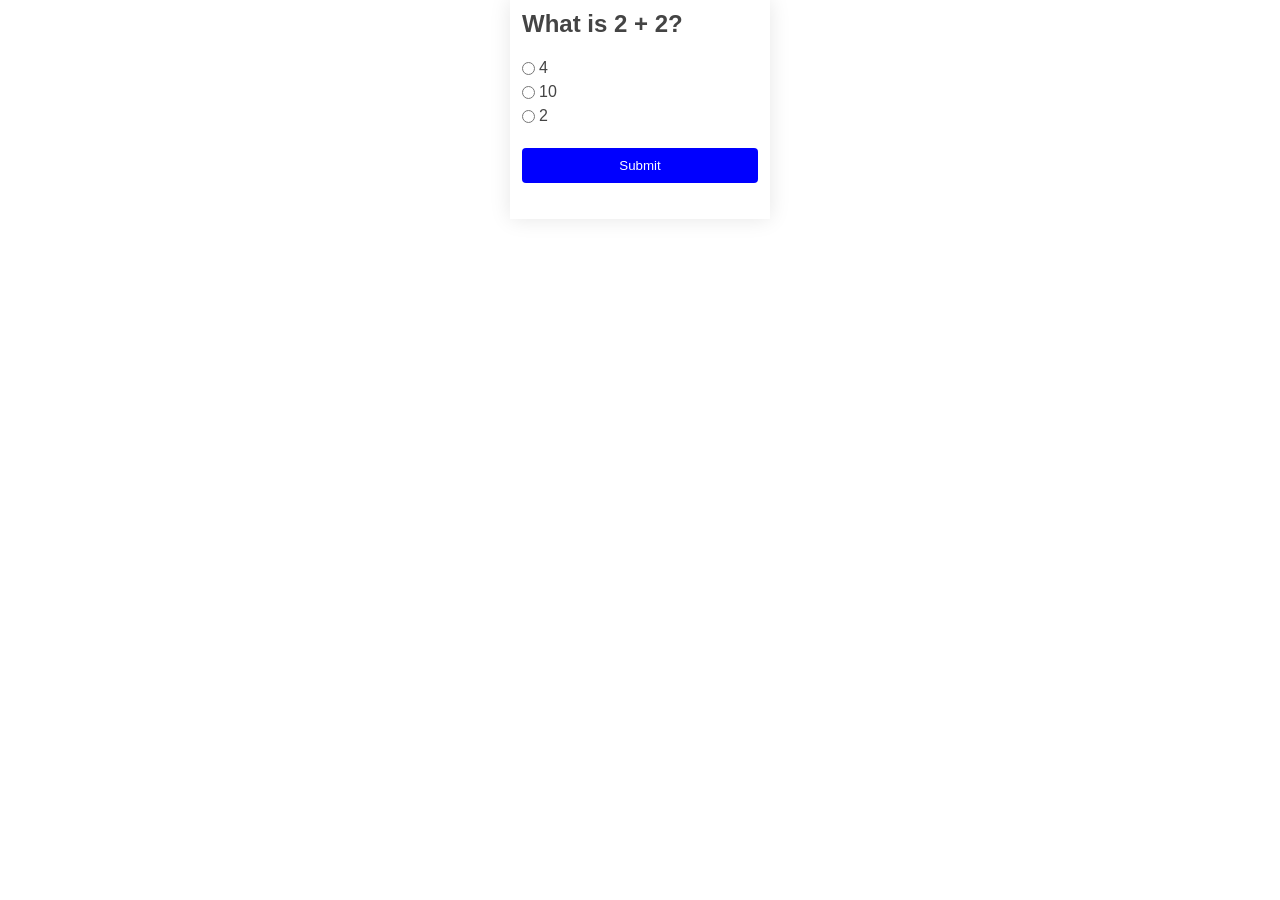
==== index.html @ ce2d428b "Initial commit" ====
<!DOCTYPE html>
<html lang="en">
	<head>
		<meta charset="UTF-8" />
		<meta name="viewport" content="width=device-width, initial-scale=1.0" />
		<title>Simple Quiz</title>
		<link rel="stylesheet" href="styles.css" />
		<script src="quiz.js" defer></script>
	</head>
	<body>
		<div class="container">
			<form action="">
				<h2>What is 2 + 2?</h2>
				<ul>
					<li><input type="radio" name="answer" id="" value="4" />4</li>
					<li><input type="radio" name="answer" id="" value="10" />10</li>
					<li><input type="radio" name="answer" id="" value="2" />2</li>
				</ul>
				<button type="submit">Submit</button>
				<p class="feedback"></p>
			</form>
		</div>
	</body>
</html>
---- styles.css ----
* {
	margin: 0;
	padding: 0;
	box-sizing: border-box;
}

body {
	font-family: sans-serif;
	color: #444;
	line-height: 1;
	font-weight: 400;
}

.container {
	max-width: 260px;
	margin: auto;
	padding: 12px;
	box-shadow: 0 0 20px 0 rgba(0, 0, 0, 0.1);
}

form {
	display: flex;
	flex-direction: column;
	gap: 24px;
}

form li {
	list-style-type: none;
	display: flex;
	align-items: center;
	gap: 4px;
}

form ul {
	display: flex;
	flex-direction: column;
	gap: 8px;
}

button {
	padding: 10px;
	background-color: blue;
	color: #fff;
	border: none;
	border-radius: 4px;
	font-weight: 500;
	cursor: pointer;
}

button:hover {
	background-color: rgb(82, 82, 247);
}

.feedback {
	text-align: center;
}
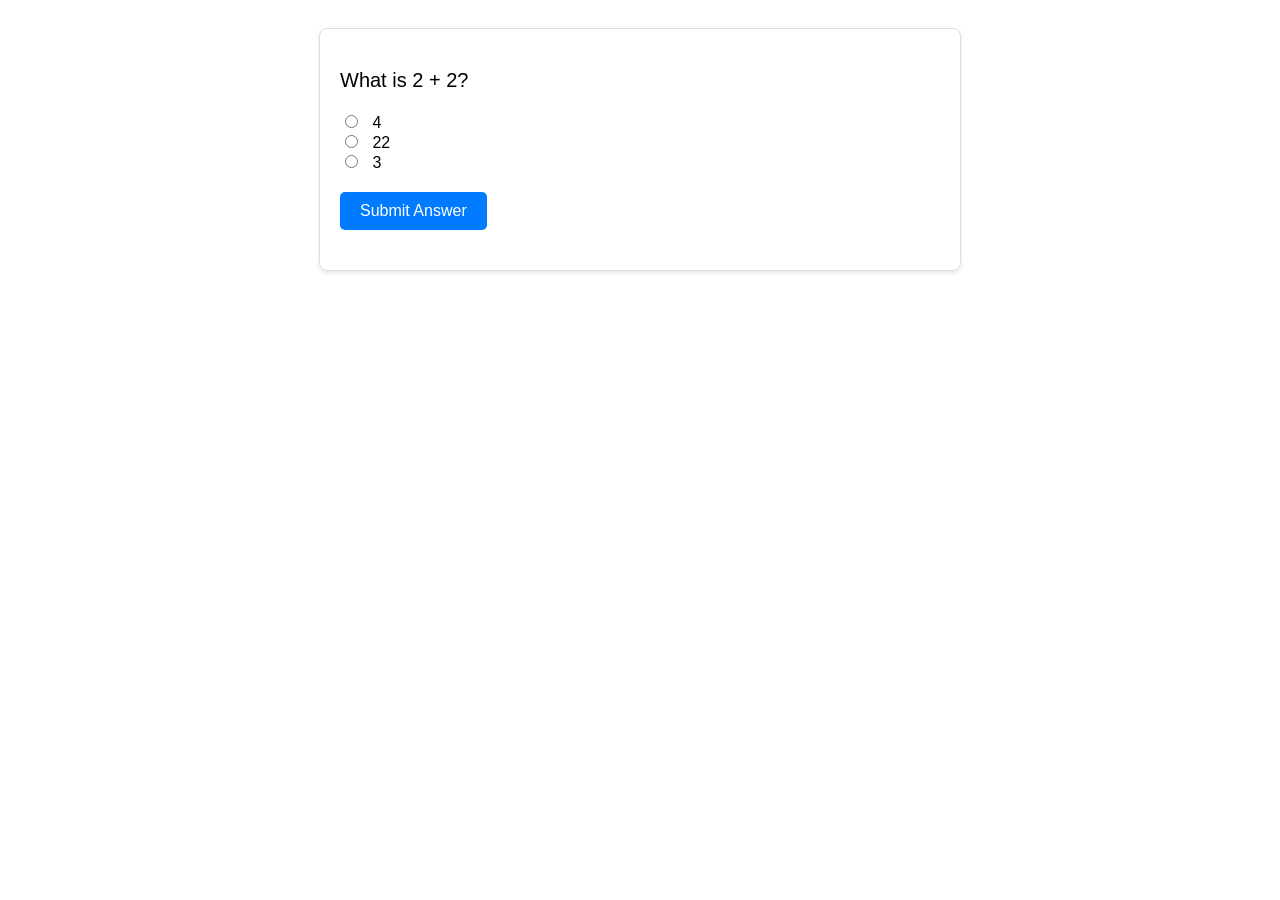
==== commit 1c23460d: "Add new files" ====
--- a/index.html
+++ b/index.html
@@ -2,23 +2,23 @@
 <html lang="en">
 	<head>
 		<meta charset="UTF-8" />
-		<meta name="viewport" content="width=device-width, initial-scale=1.0" />
 		<title>Simple Quiz</title>
 		<link rel="stylesheet" href="styles.css" />
 		<script src="quiz.js" defer></script>
 	</head>
 	<body>
-		<div class="container">
-			<form action="">
-				<h2>What is 2 + 2?</h2>
-				<ul>
-					<li><input type="radio" name="answer" id="" value="4" />4</li>
-					<li><input type="radio" name="answer" id="" value="10" />10</li>
-					<li><input type="radio" name="answer" id="" value="2" />2</li>
-				</ul>
-				<button type="submit">Submit</button>
-				<p class="feedback"></p>
-			</form>
+		<div id="quiz-container">
+			<p id="quiz-question">What is 2 + 2?</p>
+			<div>
+				<input type="radio" id="choice1" name="quiz" value="4" />
+				<label for="choice1">4</label><br />
+				<input type="radio" id="choice2" name="quiz" value="22" />
+				<label for="choice2">22</label><br />
+				<input type="radio" id="choice3" name="quiz" value="3" />
+				<label for="choice3">3</label>
+			</div>
+			<button id="submit-answer">Submit Answer</button>
+			<p id="feedback"></p>
 		</div>
 	</body>
 </html>
--- a/styles.css
+++ b/styles.css
@@ -1,56 +1,48 @@
-* {
-	margin: 0;
-	padding: 0;
-	box-sizing: border-box;
+body {
+	font-family: Arial, sans-serif;
+	padding: 20px;
 }
 
-body {
-	font-family: sans-serif;
-	color: #444;
-	line-height: 1;
-	font-weight: 400;
+#quiz-container {
+	max-width: 600px;
+	margin: auto;
+	padding: 20px;
+	border: 1px solid #ddd;
+	border-radius: 8px;
+	box-shadow: 0 2px 4px rgba(0, 0, 0, 0.1);
 }
 
-.container {
-	max-width: 260px;
-	margin: auto;
-	padding: 12px;
-	box-shadow: 0 0 20px 0 rgba(0, 0, 0, 0.1);
+#quiz-question {
+	font-size: 20px;
+	margin-bottom: 20px;
 }
 
-form {
-	display: flex;
-	flex-direction: column;
-	gap: 24px;
+input[type="radio"] {
+	margin-right: 10px;
 }
 
-form li {
-	list-style-type: none;
-	display: flex;
-	align-items: center;
-	gap: 4px;
-}
-
-form ul {
-	display: flex;
-	flex-direction: column;
-	gap: 8px;
-}
-
-button {
-	padding: 10px;
-	background-color: blue;
-	color: #fff;
-	border: none;
-	border-radius: 4px;
-	font-weight: 500;
+label {
+	margin-right: 30px;
 	cursor: pointer;
 }
 
-button:hover {
-	background-color: rgb(82, 82, 247);
+#submit-answer {
+	display: block;
+	margin-top: 20px;
+	padding: 10px 20px;
+	background-color: #007bff;
+	color: white;
+	border: none;
+	border-radius: 5px;
+	cursor: pointer;
+	font-size: 16px;
 }
 
-.feedback {
-	text-align: center;
+#submit-answer:hover {
+	background-color: #0056b3;
 }
+
+#feedback {
+	margin-top: 20px;
+	font-size: 18px;
+}
